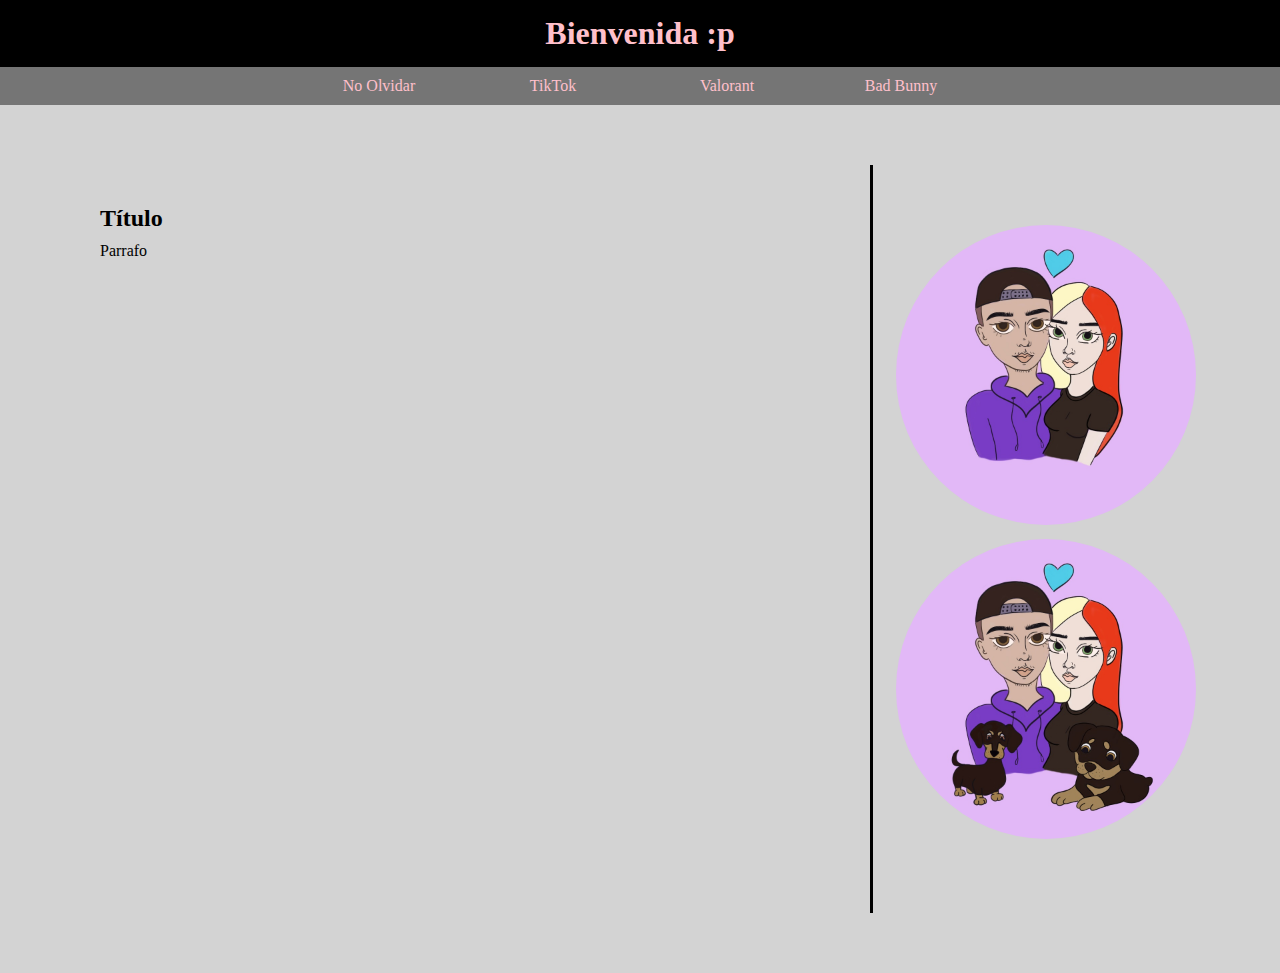
==== index.html @ 2e021a5a "Primer Commit" ====
<!DOCTYPE html>
<html lang="en">
<head>
    <meta charset="UTF-8">
    <meta http-equiv="X-UA-Compatible" content="IE=edge">
    <meta name="viewport" content="width=device-width, initial-scale=1.0">
    <link rel="stylesheet" href="estilo.css">
    <title>F</title>
</head>
<body>
    <h1>Bienvenida :p</h1>
    <nav>
        <ul>
            <li>
                <a href="NoOlvidar.html">No Olvidar</a>
            </li>
            <li>
                <a href="">TikTok</a>
            </li>
            <li>
                <a href="">Valorant</a>
            </li>
            <li>
                <a href="bad-bunny.html">Bad Bunny</a>
            </li>
        </ul>
    </nav>
    <div class="contenido">
        <div class="menu-principal">
            <div class="secciones">
                <div id="padre">
                    <h2>Título</h2>
                </div>
                <div id="hijo">
                    <p>Parrafo</p>
                </div>
            </div>
        </div>
        <div class="menu-secundario">
            <div>
                <img src="img/Dibujo1.jpg" alt="">
            </div>
            <div>
                <img src="img/Dibujo2.jpg" alt="">
            </div>
        </div>

    </div>

    <footer>
        <p></p>
    </footer>

</body>

</html>
---- estilo.css ----
*{
    padding: 0;
    margin: 0;
}

body{
    background-color: lightgray;
}

h1{
    padding: 15px;
    text-align: center;
    background-color: black;
    color: pink;
}

nav ul{
    background-color: #757575;
    width: 100%;
    list-style-type: none;
    text-align: center;
}

nav li{
    display: inline-flex;
}

nav a{
    text-decoration: none;
    color: pink;
    padding: 10px;
    width: 150px;
}

nav li:hover {
    background-color: black;
}

img{
    width: 300px;
    height: 300px;
    border-radius: 50%;
    object-fit: cover;
}

.contenido-badbunny img{
    width: 100%;
    height: auto;  
    border-radius: 0%;
    vertical-align: middle;
    border-style: none;
}

.contenido{
    display: flex;
    margin: 60px;
}

.menu-principal{
    width: 70%;
    border-right: 3px solid black;
}

.secciones{
    /*display: flex; */
    align-items: center;
    padding: 40px;
}

.secciones div{
    margin-bottom: 10px;
}

.menu-secundario{
    width: 30%;
    margin-top: 60px;
    margin-bottom: 60px;
    text-align: center;
}

.menu-secundario div{
    margin-bottom: 10px;
}
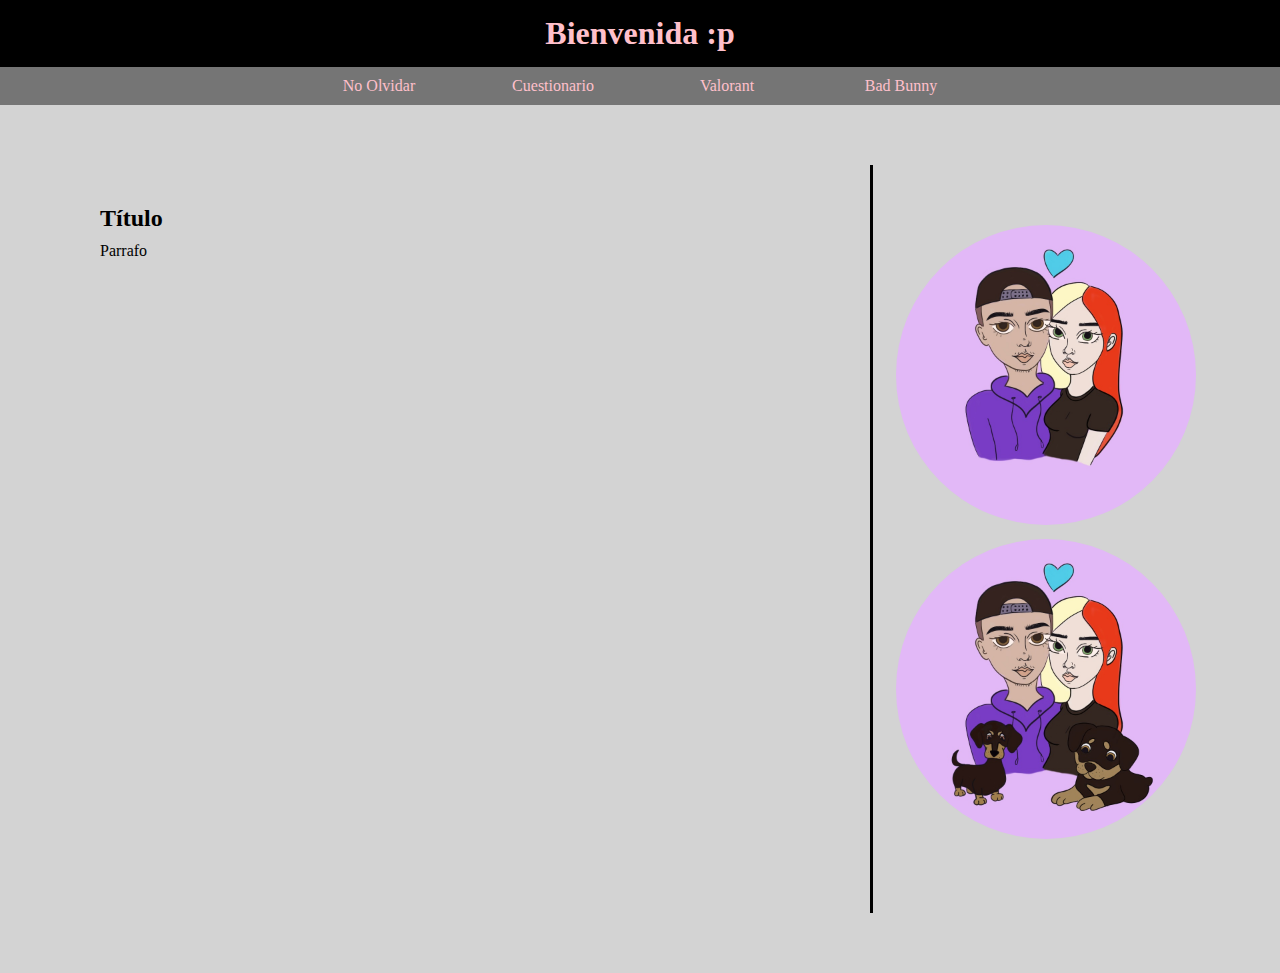
==== commit 0cd3ad11: "Update index.html" ====
--- a/index.html
+++ b/index.html
@@ -15,7 +15,7 @@
                 <a href="NoOlvidar.html">No Olvidar</a>
             </li>
             <li>
-                <a href="">TikTok</a>
+                <a href="cuestionario.html">Cuestionario</a>
             </li>
             <li>
                 <a href="">Valorant</a>
@@ -53,4 +53,4 @@
 
 </body>
 
-</html>+</html>
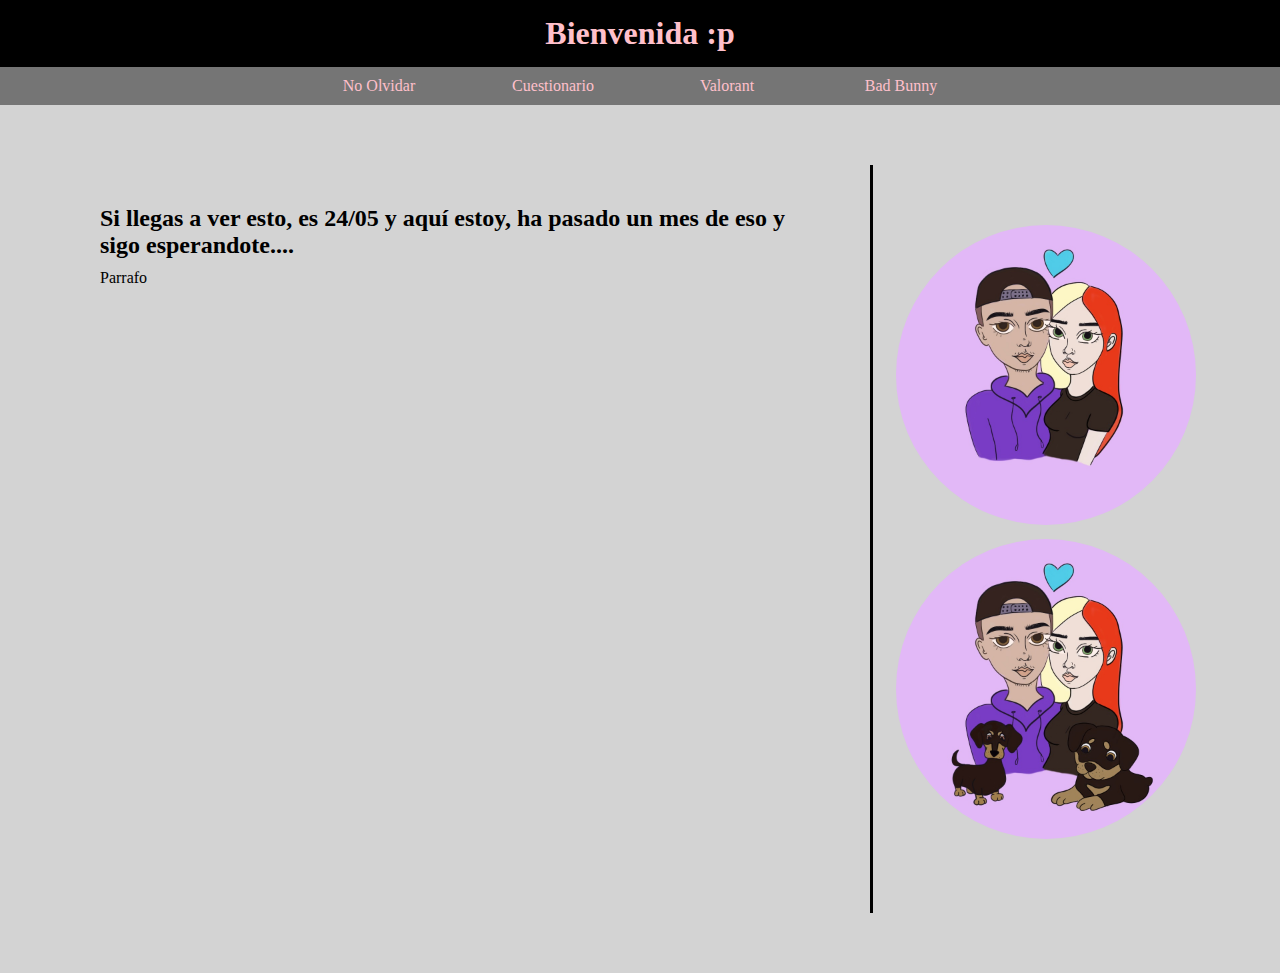
==== commit 7b47a45f: "Update index.html" ====
--- a/index.html
+++ b/index.html
@@ -29,7 +29,7 @@
         <div class="menu-principal">
             <div class="secciones">
                 <div id="padre">
-                    <h2>Título</h2>
+                    <h2>Si llegas a ver esto, es 24/05 y aquí estoy, ha pasado un mes de eso y sigo esperandote....</h2>
                 </div>
                 <div id="hijo">
                     <p>Parrafo</p>
